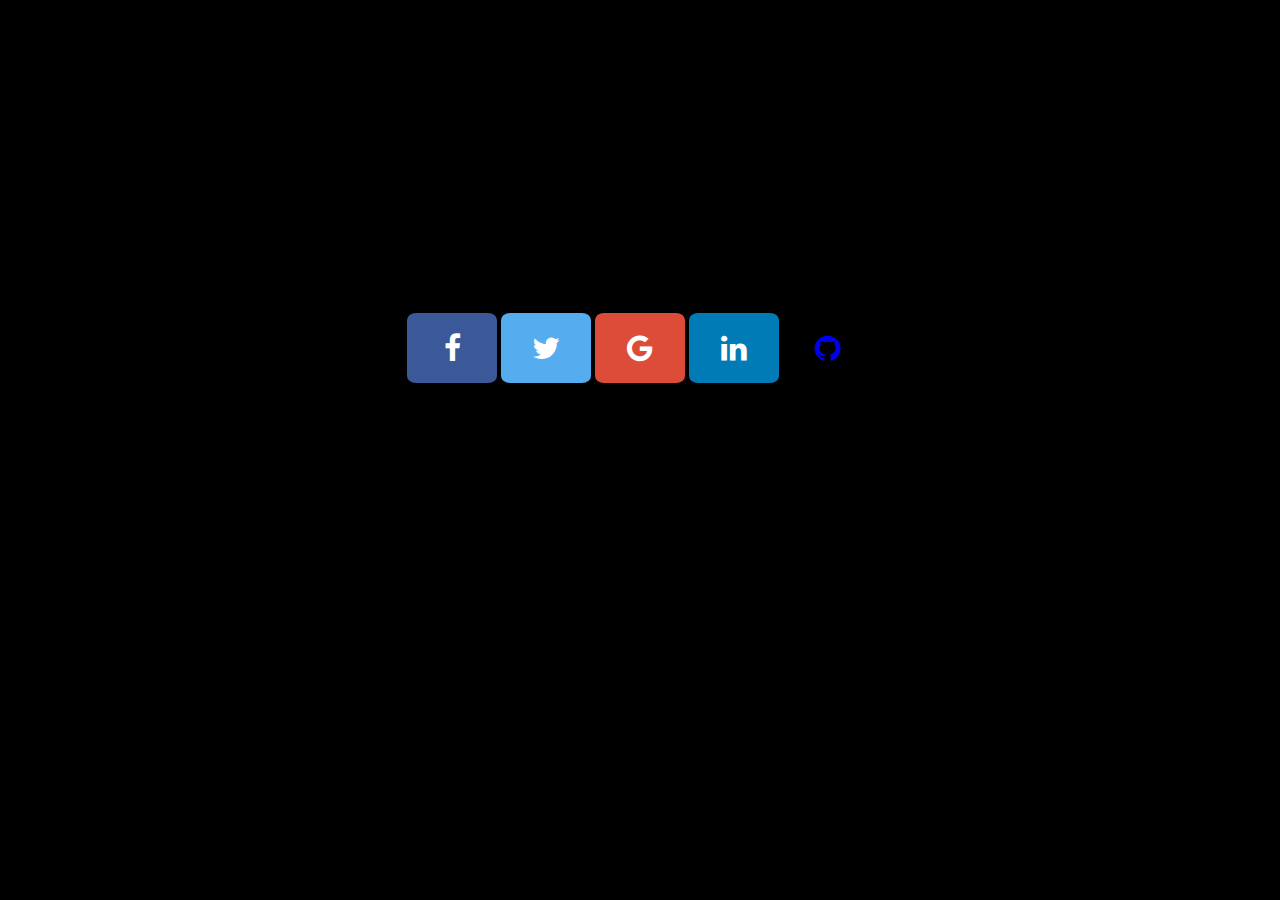
==== page.html @ b855fb1a "Init" ====
<!DOCTYPE html>
<html lang="en">
<head>
    <meta charset="UTF-8">
    <meta name="viewport" content="width=device-width, initial-scale=1.0">
    <title>Document</title>
    <link rel="stylesheet" href="https://cdnjs.cloudflare.com/ajax/libs/font-awesome/4.7.0/css/font-awesome.min.css">
    <link rel="stylesheet" href="style.css">
</head>

<body>
    <div class="socials">
        <h1>My socials</h1>
        <div class="icons">

        <a href="#" class="fa fa-facebook"></a>
        <a href="#" class="fa fa-twitter"></a>
        <a href="#" class="fa fa-google"></a>
        <a href="#" class="fa fa-linkedin"></a>
        <a href="#" class="fa fa-github"></a>
    </div>

    </div>
</body>
</html>
---- style.css ----
/* Center the <h1> */


body{
    width: 100vw;
    height:100vh;
    background-color: black;
    margin: 0;
    padding: 0;
    overflow:hidden;
}

h1 {
    margin:0;
    height: 20vh;
    width: 100%;
    padding-top: 10%;
    font-size: ;
    text-align: center;
}

/* Center the icon list */
.icons {
    display: flex;
    justify-content: center; /* Horizontally center icons */
    align-items: center; /* Vertically center icons */
    flex-wrap: wrap;
    margin: 0 auto;
}

/* Styles for the icons (your existing CSS) */
.fa {
    padding: 20px;
    font-size: 30px;
    width: 50px;
    text-align: center;
    text-decoration: none;
    margin: 5px 2px;
    border-radius: 10%;
    transition: 1s;
}

.fa:hover {
    opacity: 0.7;
    padding: 20px;
    font-size: 30px;
    width: 30px;
    text-align: center;
    text-decoration: none;
    border-radius: 50%;
}

/* Add more icon styles if needed */



  .fa-facebook {
    background: #3B5998;
    color: white;
  }
  
  .fa-twitter {
    background: #55ACEE;
    color: white;
  }
  
  .fa-google {
    background: #dd4b39;
    color: white;
  }
  
  .fa-linkedin {
    background: #007bb5;
    color: white;
  }
  
  .fa-github{
    background-color: black;
  }
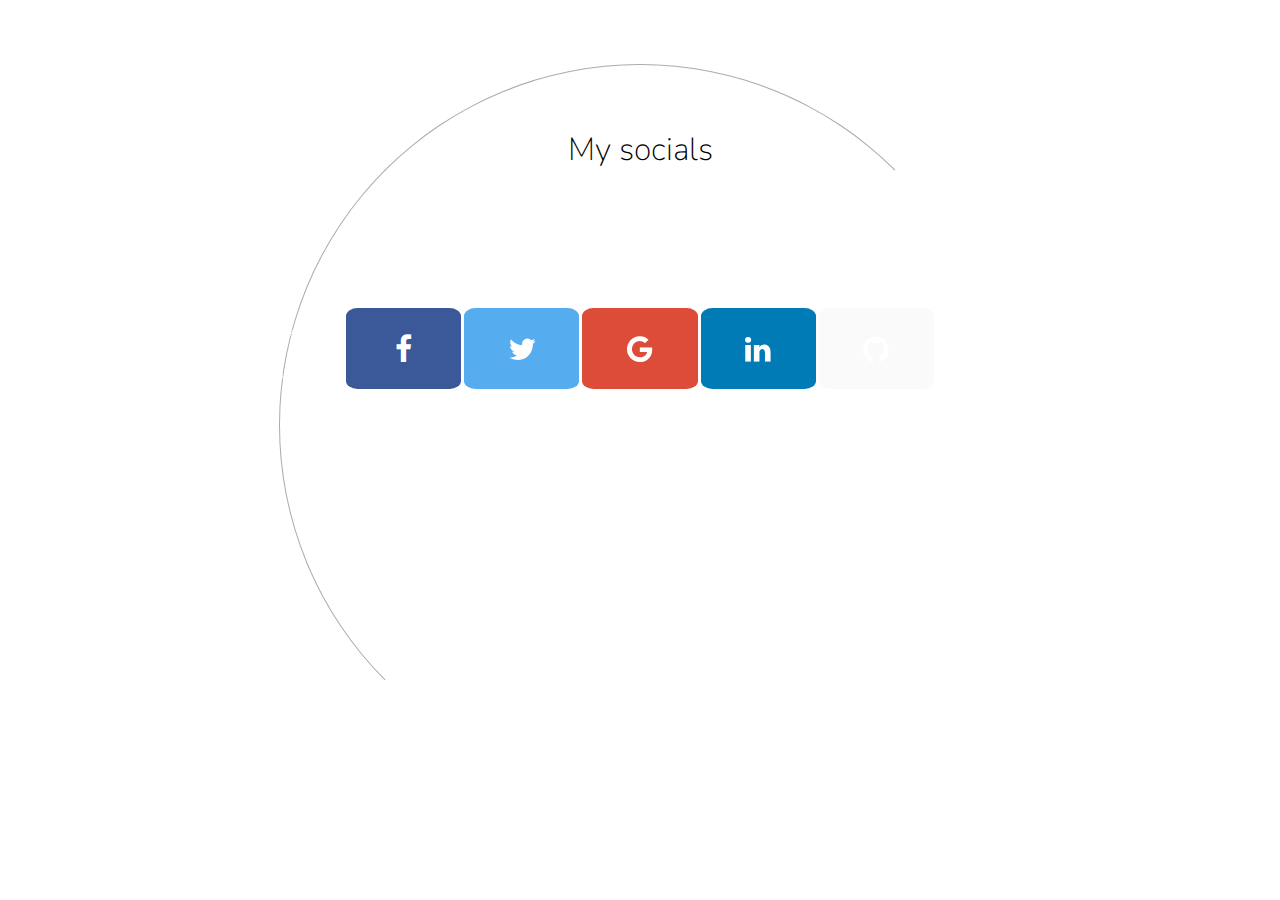
==== commit 42d57cb6: "Init" ====
--- a/page.html
+++ b/page.html
@@ -9,15 +9,20 @@
 </head>
 
 <body>
+
+    <div class="sphere">
+    </div>
+    
     <div class="socials">
         <h1>My socials</h1>
         <div class="icons">
-
-        <a href="#" class="fa fa-facebook"></a>
-        <a href="#" class="fa fa-twitter"></a>
-        <a href="#" class="fa fa-google"></a>
-        <a href="#" class="fa fa-linkedin"></a>
-        <a href="#" class="fa fa-github"></a>
+        
+        
+        <a href=""  class="fa fa-facebook"></a>
+        <a href="" class="fa fa-twitter"></a>
+        <a href="" class="fa fa-google"></a>
+        <a href="" class="fa fa-linkedin"></a>
+        <a href="" class="fa fa-github"></a>
     </div>
 
     </div>
--- a/style.css
+++ b/style.css
@@ -1,56 +1,138 @@
 /* Center the <h1> */
 
 
-body{
-    width: 100vw;
-    height:100vh;
-    background-color: black;
+
+@import url('https://fonts.googleapis.com/css2?family=Nunito+Sans:ital,opsz,wght@0,6..12,200..1000;1,6..12,200..1000&display=swap');
+
+
+
+
+html,body{
+    font-family: "Nunito Sans", sans-serif;
+    font-style: normal;
+    font-weight: 200;
+
+    width: 100%;
+    height:100%;
     margin: 0;
     padding: 0;
-    overflow:hidden;
+    overflow-x: hidden;
+
+  }
+
+.container{
+  height: 100%;
+  width: 100%;
+  padding-left: 10%;
+  font-size: 2vw;
 }
+
 
 h1 {
     margin:0;
     height: 20vh;
     width: 100%;
     padding-top: 10%;
-    font-size: ;
+    font-family: "Nunito Sans", sans-serif;
+    font-style: normal;
+    font-weight: 200;
     text-align: center;
+
 }
+
+
+
+
 
 /* Center the icon list */
 .icons {
     display: flex;
     justify-content: center; /* Horizontally center icons */
+    flex-direction: row;
     align-items: center; /* Vertically center icons */
     flex-wrap: wrap;
     margin: 0 auto;
 }
 
 /* Styles for the icons (your existing CSS) */
+.sphere {
+  z-index: 1;
+  animation: spin 6.66s reverse infinite;
+  border: 1px inset white ;
+  border-radius: 50%;
+  height: 80vh;
+
+  position: absolute;
+  margin-top: 5%;
+  left:0;
+  right:0;
+  margin-left:auto;
+  margin-right: auto;
+  
+
+  transform-style: preserve-3d;
+  -ms-transform-style: none;
+  width: 80vh;
+}
+
+.sphere::before,
+.sphere::after {
+  border: 2px dotted white;
+  border-radius: 50%;
+  content: '';
+  height: 666px;
+  height: 66vmin;
+  left: 0;
+  position: absolute;
+  top: 0;
+  width: 666px;
+  width: 66vmin;
+}
+.sphere::before {
+  transform: rotateX(-66.6deg);
+}
+.sphere::after {
+  transform: rotateX(66.6deg);
+}
+
+@keyframes spin {
+  0% {
+    transform: rotateY(0deg) rotateX(0deg) rotateZ(0deg);
+  }
+  100% {
+    transform: rotateY(360deg) rotateX(360deg) rotateZ(360deg);
+  }
+}
+
 .fa {
-    padding: 20px;
+    z-index: 2;
+    top: 0;
+    padding: 2%;
     font-size: 30px;
-    width: 50px;
+    width: 5%;
+    height: auto;
     text-align: center;
-    text-decoration: none;
-    margin: 5px 2px;
+    text-decoration: none;  
+
     border-radius: 10%;
-    transition: 1s;
+    margin: 0 auto;
+    margin-left: 1.5px;
+    margin-right: 1.5px;
+    
+    animation: ease 1s;
+
 }
 
 .fa:hover {
+
     opacity: 0.7;
-    padding: 20px;
-    font-size: 30px;
-    width: 30px;
-    text-align: center;
-    text-decoration: none;
-    border-radius: 50%;
+    margin-left: 1%;
+    margin-right: 1%;
+    margin-top: -4%;
+
+    top: -10px;
+    
 }
-
-/* Add more icon styles if needed */
 
 
 
@@ -75,6 +157,7 @@
   }
   
   .fa-github{
-    background-color: black;
+    background: #fafafa;
+    color: white;
   }
   